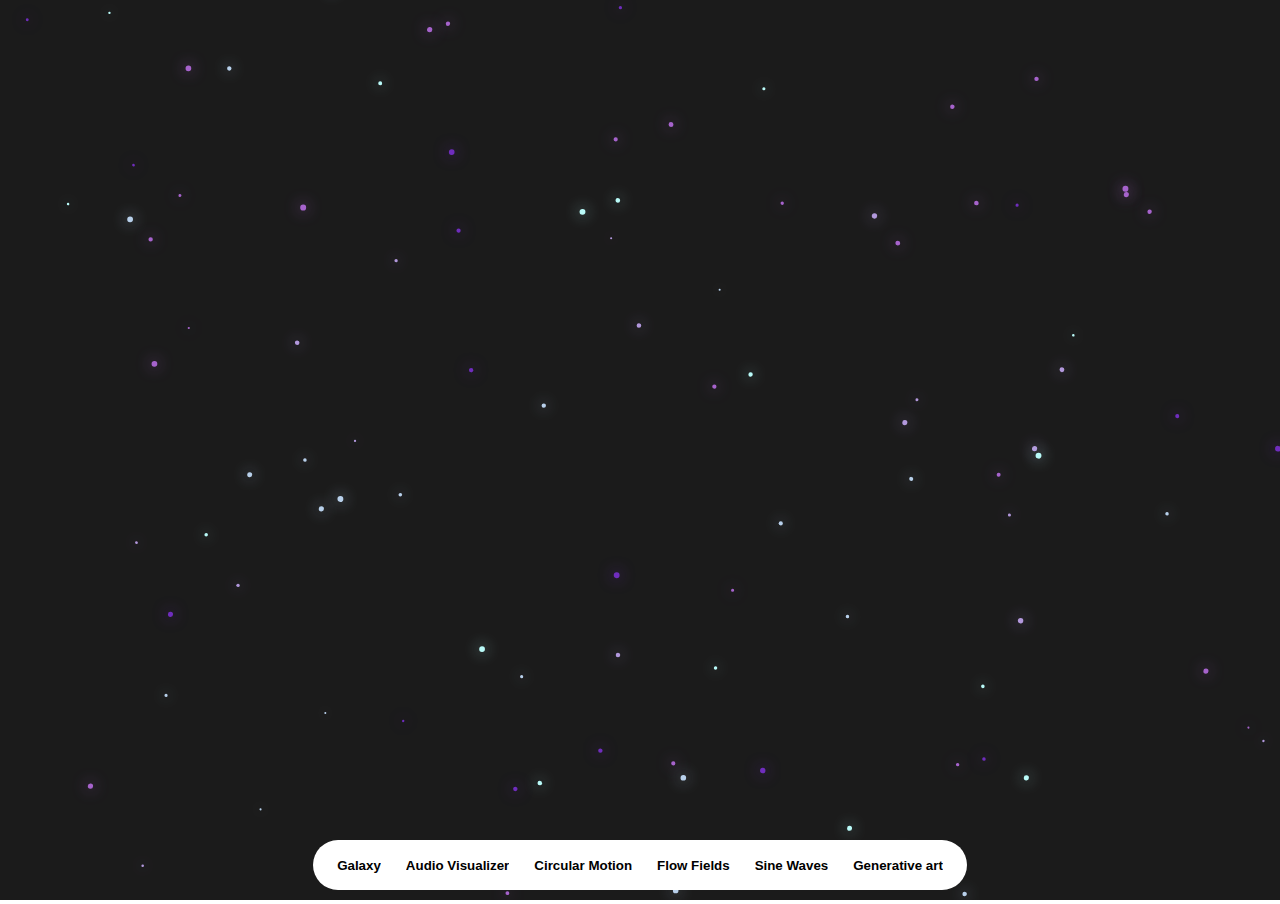
==== Galaxy.html @ 8ec33050 "initial commit" ====
<!DOCTYPE html>
<html lang="en">
<head>
    <meta charset="UTF-8">
    <meta name="viewport" content="width=device-width, initial-scale=1.0">
    <title>Galaxy</title>
    <link rel="stylesheet" href="navigation.css">

</head>
<style>
    *{
        padding: 0;
        margin: 0;
        overflow: hidden;
    }
</style>
<body>
    <nav>
        <div>
            <button onclick="navigate('Galaxy')" href="Galaxy.html">Galaxy</a>
            <button onclick="navigate('AudioVisualizer')" href="AudioVisualizer.html">Audio Visualizer</a>
            <button onclick="navigate('CircularMotion')" href="CircularMotion.html">Circular Motion</a>
            <button onclick="navigate('FlowFields')" href="FlowFields.html">Flow Fields</a>
            <button onclick="navigate('SineWaves')" href="SineWaves.html">Sine Waves</a>
            <button onclick="navigate('GenerativeArt')" href="GenerativeArt.html">Generative art</as>
        </div>
    </nav>
    <script src="navigation.js"></script>
    <canvas></canvas>
    <script src="Galaxy.js"></script>
</body>
</html>
---- navigation.css ----
nav{
    position: absolute;
    bottom: 10px;
    z-index: 100;
    width: 100%;
    display: flex;
    justify-content: center;
    height: 50px;
    font-family: Arial, Helvetica, sans-serif;
}

nav > div{
    display: flex;
    justify-content: center;
    align-items: center;
    padding: 24px;
    border-radius: 30px;
    gap: 25px;
    background-color: white;
}

nav > div > button{
    text-decoration: none;
    color: black;
    font-weight: bolder;
    background-color: transparent;
    border: none;
    cursor: pointer;
}
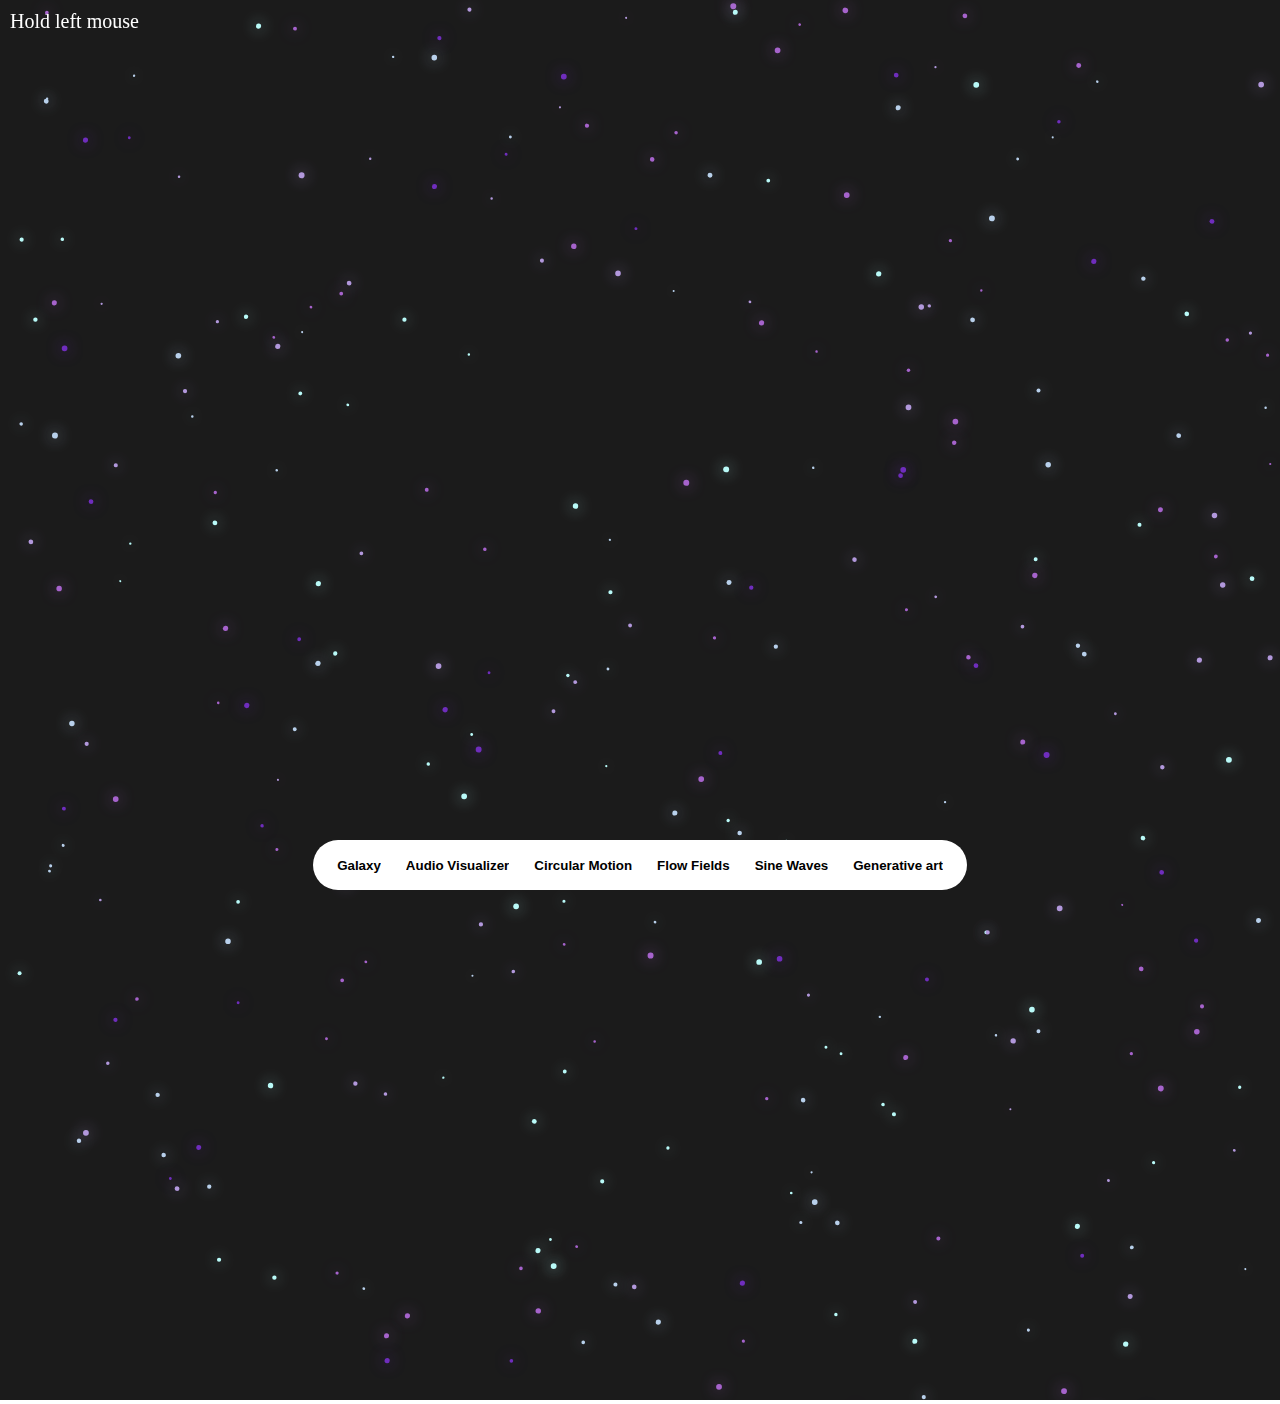
==== commit ebb13ce4: "Edit galaxy" ====
--- a/Galaxy.html
+++ b/Galaxy.html
@@ -13,8 +13,23 @@
         margin: 0;
         overflow: hidden;
     }
+    .hint{
+        position: absolute;
+        color: white;
+        top: 10px;
+        left: 10px;
+        z-index: 100;
+        font-size: 20px;
+        font-family:'Times New Roman', Times, serif;
+        font-weight: lighter;
+    }
 </style>
 <body>
+
+    <h1 class="hint">
+        Hold left mouse
+    </h1>
+
     <nav>
         <div>
             <button onclick="navigate('Galaxy')" href="Galaxy.html">Galaxy</a>
